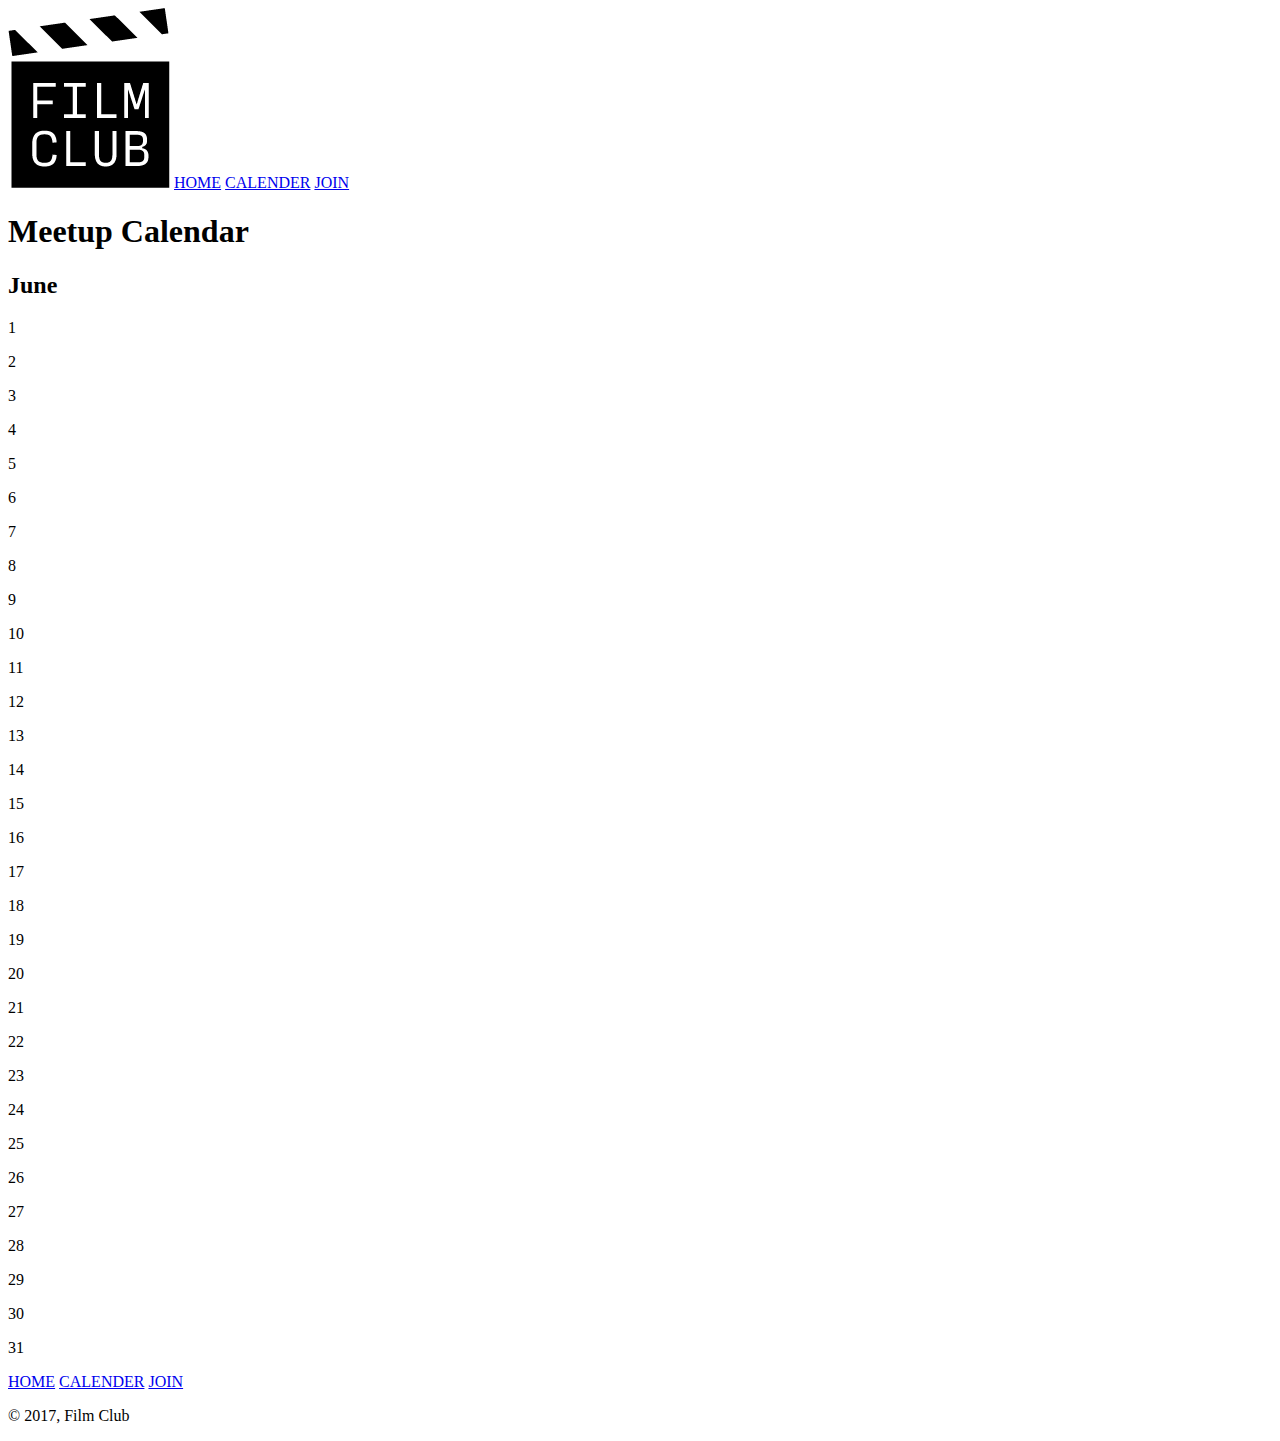
==== calendar/calendar.html @ 641f6e20 "first draft" ====
<!DOCTYPE html>
<html lang="en">
    <head>
        <title></title>
        <meta charset="UTF-8">
        <meta name="viewport" content="width=device-width, initial-scale=1">
        <link href="../css/style.css" rel="stylesheet">
         <link href="https://fonts.googleapis.com/css?family=PT+Sans:400,700" rel="stylesheet">
    </head>
    <body>
        <nav class="nav_bar">
            <img id="nav_image" src="../images/filmclub.png" alt="film club photo">
            <a id= "home_nav" href="../index.html">HOME</a>
            <a id= "calender_nav" href="calendar.html">CALENDER</a>
            <a id= "join_nav" href="../join/join.html">JOIN</a>
        </nav>
        <h1>Meetup Calendar</h1>
        <div class="calender">
            <h2>June</h2>
          <section class="calendar_boxes">
            <div class="box_1">
                <p>1</p>
            </div>
            <div class="box_2">
                <p>2</p>
            </div>
            <div class="box_3">
                <p>3</p>
            </div>
            <div class="box_4">
                <p>4</p>
            </div>
            <div class="box_5">
                <p>5</p>
            </div>
            <div class="box_6">
                <p>6</p>
            </div>
            <div class="box_7">
                <p>7</p>
            </div>
            <div class="box_8">
                <p>8</p>
            </div>
            <div class="box_9">
                <p>9</p>
            </div>
            <div class="box_10">
                <p>10</p>
            </div>
            <div class="box_11">
                <p>11</p>
            </div>
            <div class="box_12">
                <p>12</p>
            </div>
            <div class="box_13">
                <p>13</p>
            </div>
            <div class="box_14">
                <p>14</p>
            </div>
            <div class="box_15">
                <p>15</p>
            </div>
            <div class="box_16">
                <p>16</p>
            </div>
            <div class="box_17">
                <p>17</p>
            </div>
            <div class="box_18">
                <p>18</p>
            </div>
            <div class="box_19">
                <p>19</p>
            </div>
            <div class="box_20">
                <p>20</p>
            </div>
            <div class="box_21">
                <p>21</p>
            </div>
            <div class="box_22">
                <p>22</p>
            </div>
            <div class="box_23">
                <p>23</p>
            </div>
            <div class="box_24">
                <p>24</p>
            </div>
            <div class="box_25">
                <p>25</p>
            </div>
            <div class="box_26">
                <p>26</p>
            </div>
            <div class="box_27">
                <p>27</p>
            </div>
            <div class="box_28">
                <p>28</p>
            </div>
            <div class="box_29">
                <p>29</p>
            </div>
            <div class="box_30">
                <p>30</p>
            </div>
            <div class="box_31">
                <p>31</p>
            </div>

            </section>

        </div>
        <footer class="calendar_footer">
                <a id= "home_nav" href="../index.html">HOME</a>
            <a id= "calendar_nav" href="calendar.html">CALENDER</a>
            <a id= "join_nav" href="../join/join.html">JOIN</a>
            <p>© 2017, Film Club</p>
                
            </footer>
        
    
    </body>
</html>
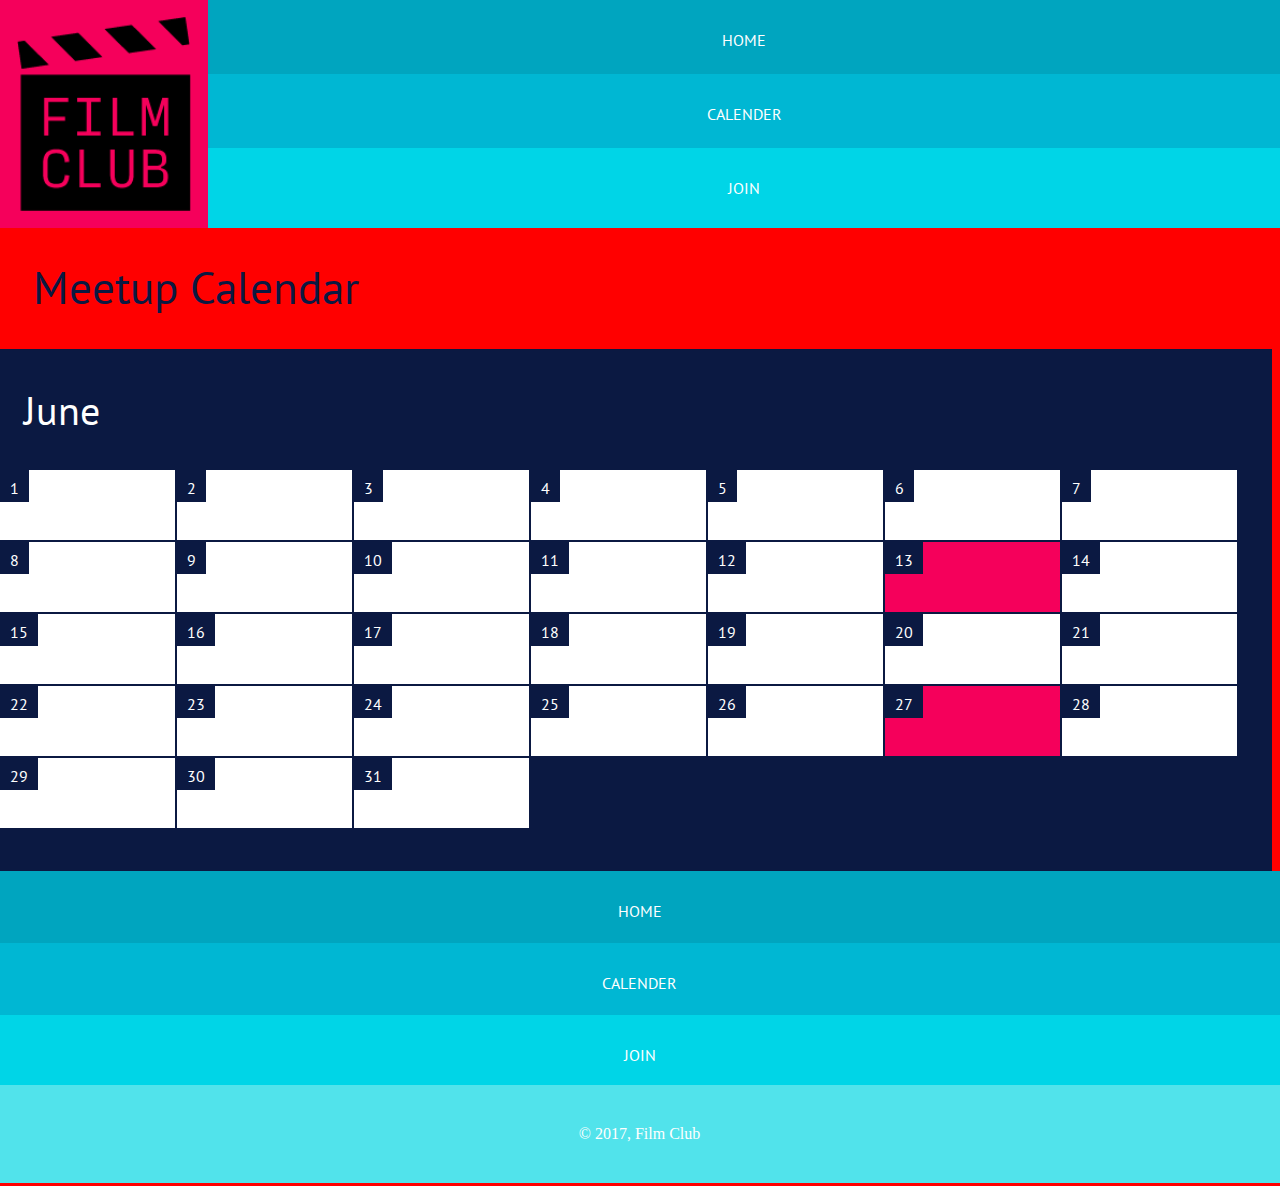
==== commit da3bdb0c: "finished small view" ====
--- a/calendar/calendar.html
+++ b/calendar/calendar.html
@@ -4,18 +4,20 @@
         <title></title>
         <meta charset="UTF-8">
         <meta name="viewport" content="width=device-width, initial-scale=1">
-        <link href="../css/style.css" rel="stylesheet">
+        <link href="../css/calendar.css" rel="stylesheet">
          <link href="https://fonts.googleapis.com/css?family=PT+Sans:400,700" rel="stylesheet">
     </head>
     <body>
         <nav class="nav_bar">
-            <img id="nav_image" src="../images/filmclub.png" alt="film club photo">
-            <a id= "home_nav" href="../index.html">HOME</a>
-            <a id= "calender_nav" href="calendar.html">CALENDER</a>
-            <a id= "join_nav" href="../join/join.html">JOIN</a>
+                <img id="nav_image" src="../images/filmclub.png" alt="film club photo">
+            <div class="nav_links">
+                <a id= "home_nav" href="../index.html">HOME</a>
+                <a id= "calendar_nav" href="calendar.html">CALENDER</a>
+                <a id= "join_nav" href="../join/join.html">JOIN</a>
+            </div>
         </nav>
         <h1>Meetup Calendar</h1>
-        <div class="calender">
+        <div class="calendar">
             <h2>June</h2>
           <section class="calendar_boxes">
             <div class="box_1">
@@ -54,7 +56,7 @@
             <div class="box_12">
                 <p>12</p>
             </div>
-            <div class="box_13">
+            <div id="box_13">
                 <p>13</p>
             </div>
             <div class="box_14">
@@ -96,7 +98,7 @@
             <div class="box_26">
                 <p>26</p>
             </div>
-            <div class="box_27">
+            <div id="box_27">
                 <p>27</p>
             </div>
             <div class="box_28">
--- a/css/calendar.css
+++ b/css/calendar.css
@@ -0,0 +1,132 @@
+.nav_bar{
+    display:flex;
+    
+    
+    
+}
+.nav_bar a{
+    display: flex;
+    justify-content: center;
+    margin-top: -8px;
+    margin-right: -8px;
+    text-decoration: none;
+    color: white;
+    font-family: 'PT Sans', sans-serif;
+    
+    
+    
+}
+.nav_links{
+    display: flex;
+    flex-direction: column;
+    justify-content: space-between;
+    width: 100%;
+
+    
+   
+   
+    
+}
+.nav_bar img{
+    width: 23vh;
+    background-color: #F5005B;
+    padding: 17px;
+    margin-left: -8px;
+    margin-top: -8px;
+}
+#join_nav{
+    background-color: #00D5E7;
+    padding: 30px;
+    
+}
+#calendar_nav{
+    background-color: #00B7D3;
+    padding: 30px;
+}
+#home_nav{
+    background-color: #00A5BF;
+    padding: 30px;
+}
+
+h1{
+    color: #0B1942;
+    font-weight: normal;
+    font-size: 45px;
+    margin-left:25px;
+    font-family: 'PT Sans', sans-serif;
+}
+.calendar{
+    background-color: #0B1942;
+    font-family: 'PT Sans', sans-serif;
+    padding-bottom: 50px;
+    margin-left: -9px;
+    
+}
+h2{
+    color: white;
+    font-weight: normal;
+    font-size: 40px;
+    font-family: 'PT Sans', sans-serif;
+    margin-left: 25px;
+    padding-top: 35px;
+}
+.calendar_boxes div{
+    display: flex;
+    background-color: white;
+    height: 70px;
+    border: 1px solid #0B1942;
+    flex: 0 1 13.75%;
+}
+.calendar_boxes{
+    display: flex;
+    flex-direction: row;
+    flex-wrap: wrap;
+}
+.calendar_boxes p{
+    display: flex;
+    background-color: #0B1942;
+    color: white;
+    padding: 10px;
+    margin-top: -2px;
+    height: 14px;
+}
+
+.calendar_footer a{
+    display: flex;
+    justify-content: center;
+    margin-top: -8px;
+    margin-right: -8px;
+    text-decoration: none;
+    color: white;
+    font-family: 'PT Sans', sans-serif;
+}
+.calendar_footer p{
+    display: flex;
+    justify-content: center;
+    background-color: #51E3EB;
+    padding: 30px;
+    margin-top: -10px;
+    color: white;
+    margin-right: -8px;
+    margin-bottom: -5px;
+    padding: 40px;
+
+}
+.calendar_footer{
+    margin-left: -9px;
+    height: 100%;
+}
+#box_13{
+    background: #F5005B;
+}
+#box_27{
+    background: #F5005B;
+}
+
+
+/*******medium view********/
+@media (min-width:545px){
+    body{
+        background-color: red;
+    }
+}